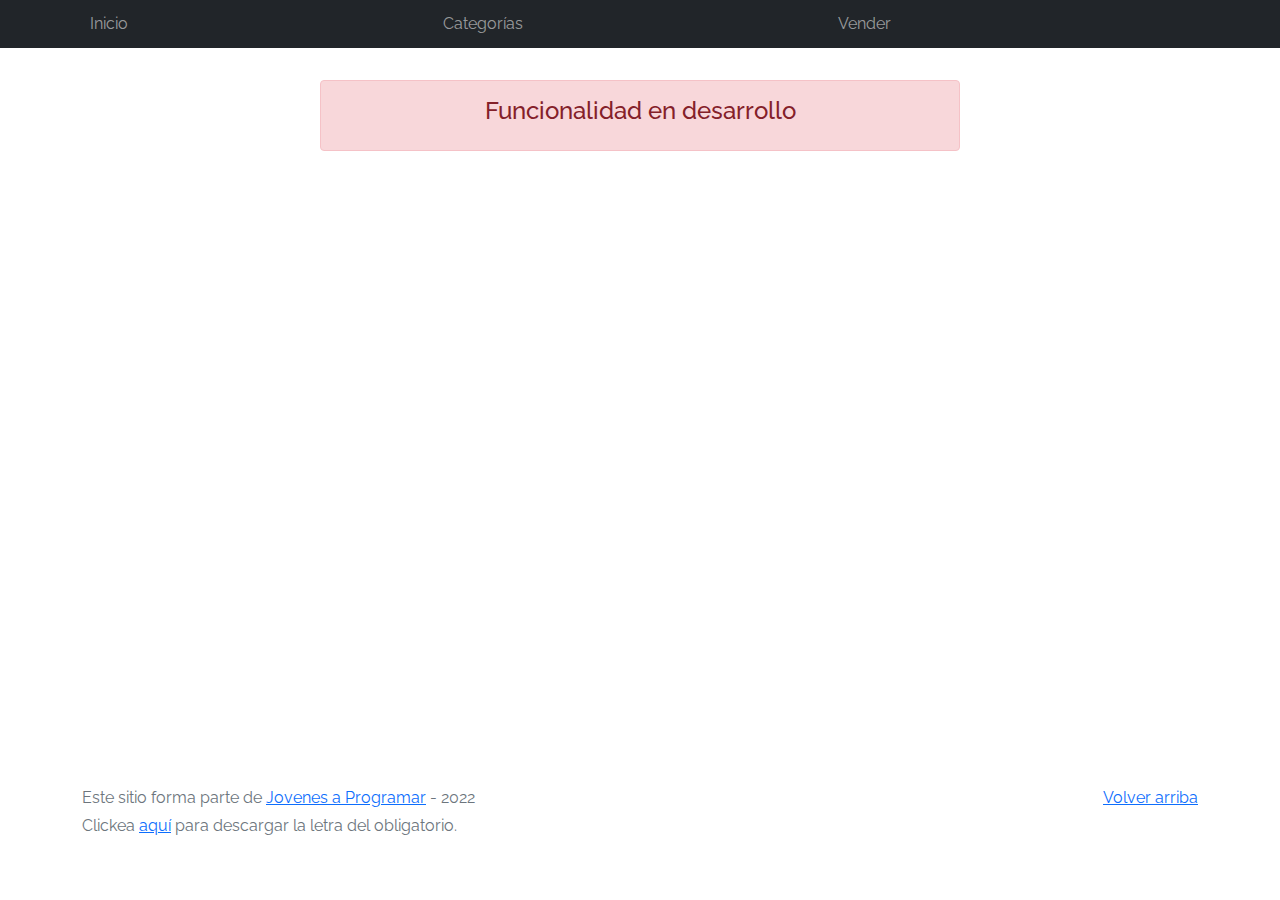
==== product-info.html @ e1554edc "Se agrega el proyecto" ====
<!DOCTYPE html>
<html lang="es">

<head>
  <meta http-equiv="Content-Type" content="text/html; charset=UTF-8">
  <meta name="viewport" content="width=device-width, initial-scale=1, shrink-to-fit=no">
  <title>eMercado - Todo lo que busques está aquí</title>

  <link href="https://fonts.googleapis.com/css?family=Raleway:300,300i,400,400i,700,700i,900,900i" rel="stylesheet">
  <link href="css/font-awesome.min.css" rel="stylesheet">
  <link href="css/bootstrap.min.css" rel="stylesheet">
  <link href="css/styles.css" rel="stylesheet">
</head>

<body>
  <nav class="navbar navbar-expand-lg navbar-dark bg-dark p-1">
    <div class="container">
      <button class="navbar-toggler" type="button" data-bs-toggle="collapse" data-bs-target="#navbarNav"
        aria-controls="navbarNav" aria-expanded="false" aria-label="Toggle navigation">
        <span class="navbar-toggler-icon"></span>
      </button>
      <div class="collapse navbar-collapse" id="navbarNav">
        <ul class="navbar-nav w-100 justify-content-between">
          <li class="nav-item">
            <a class="nav-link" href="index.html">Inicio</a>
          </li>
          <li class="nav-item">
            <a class="nav-link" href="categories.html">Categorías</a>
          </li>
          <li class="nav-item">
            <a class="nav-link" href="sell.html">Vender</a>
          </li>
          <li class="nav-item">
          </li>
        </ul>
      </div>
    </div>
  </nav>
  <main>
    <div class="container">
      <div class="alert alert-danger text-center" role="alert">
        <h4 class="alert-heading">Funcionalidad en desarrollo</h4>
      </div>
    </div>
  </main>
  <footer class="text-muted">
    <div class="container">
      <p class="float-end">
        <a href="#">Volver arriba</a>
      </p>
      <p>Este sitio forma parte de <a href="https://jovenesaprogramar.edu.uy/" target="_blank">Jovenes a Programar</a> -
        2022</p>
      <p>Clickea <a target="_blank" href="Letra.pdf">aquí</a> para descargar la letra del obligatorio.</p>
    </div>
  </footer>
  <div id="spinner-wrapper">
    <div class="lds-ring">
      <div></div>
      <div></div>
      <div></div>
      <div></div>
    </div>
  </div>
  <script src="js/bootstrap.bundle.min.js"></script>
  <script src="js/init.js"></script>
  <script src="js/product-info.js"></script>
</body>

</html>
---- css/styles.css ----
.jumbotron,
.card-body,
.container,
.site-header {
  font-family: 'Raleway', serif !important;
}

.jumbotron .display-4 {
  font-weight: bold;
}

nav a {
  text-decoration: none;
}

.bd-placeholder-img {
  font-size: 1.125rem;
  text-anchor: middle;
  -webkit-user-select: none;
  -moz-user-select: none;
  -ms-user-select: none;
  user-select: none;
}

@media (min-width: 768px) {
  .bd-placeholder-img-lg {
    font-size: 3.5rem;
  }
}

.jumbotron {
  height: 50vh;
  padding: 5em inherit;
  margin-bottom: 0;
  background-color: #53C0FB;
  background: url('../img/cover_back.png');
  background-size: cover;
  background-position: center;
  background-repeat: no-repeat;
  color: black;
  font-weight: bold;
}

@media (min-width: 768px) {
  .jumbotron {
    padding-top: 6rem;
    padding-bottom: 6rem;
  }
}

.jumbotron p:last-child {
  margin-bottom: 0;
}

.jumbotron-heading {
  font-weight: 300;
}

.jumbotron .container {
  max-width: 40rem;
  background-color: rgba(255, 255, 255, 0.5);
  border-radius: 10px;
  text-shadow: 1px 1px 2px grey;
}

.jumbotron .lead {
  font-size: 38px;
}

footer {
  padding-top: 3rem;
  padding-bottom: 3rem;
}

footer p {
  margin-bottom: .25rem;
}

.site-header a {
  color: white;
  transition: ease-in-out color .15s;
}

.site-header .dropdown-menu a {
  color: black;
}

.dropzone {
  border: 2px dashed #0087F7;
  border-radius: 5px;
  background: white;
}

.img-fit {
  max-height: 100%;
}

.alert {
  position: fixed;
  top: 80px;
  width: 50%;
  left: 50%;
  transform: translate(-50%, 0);
}

.lds-ring {
  display: inline-block;
  position: relative;
  width: 64px;
  height: 64px;
  top: 50%;
  left: 50%;
}

.cursor-active {
  cursor: pointer;
}

.left {
  float: left;
  padding: 4px;
  background-color: rgba(255, 255, 255, 0.5);
}

.lds-ring div {
  box-sizing: border-box;
  display: block;
  position: absolute;
  width: 51px;
  height: 51px;
  margin: 6px;
  border: 6px solid #fff;
  border-radius: 50%;
  animation: lds-ring 1.2s cubic-bezier(0.5, 0, 0.5, 1) infinite;
  border-color: #fff transparent transparent transparent;
}

.lds-ring div:nth-child(1) {
  animation-delay: -0.45s;
}

.lds-ring div:nth-child(2) {
  animation-delay: -0.3s;
}

.lds-ring div:nth-child(3) {
  animation-delay: -0.15s;
}

@keyframes lds-ring {
  0% {
    transform: rotate(0deg);
  }

  100% {
    transform: rotate(360deg);
  }
}

.signin {
  width: 100%;
  max-width: 330px;
  padding: 15px;
  margin: auto;
}

#spinner-wrapper {
  position: fixed;
  background-color: rgba(0, 0, 0, 0.5);
  width: 100%;
  height: 100%;
  top: 0;
  left: 0;
  z-index: 1021;
  display: none;
}

main {
  min-height: calc(100vh - 210px);
}

a.custom-card,
a.custom-card:hover {
  color: inherit;
  text-decoration: inherit;
}

.checked {
  color: orange;
}
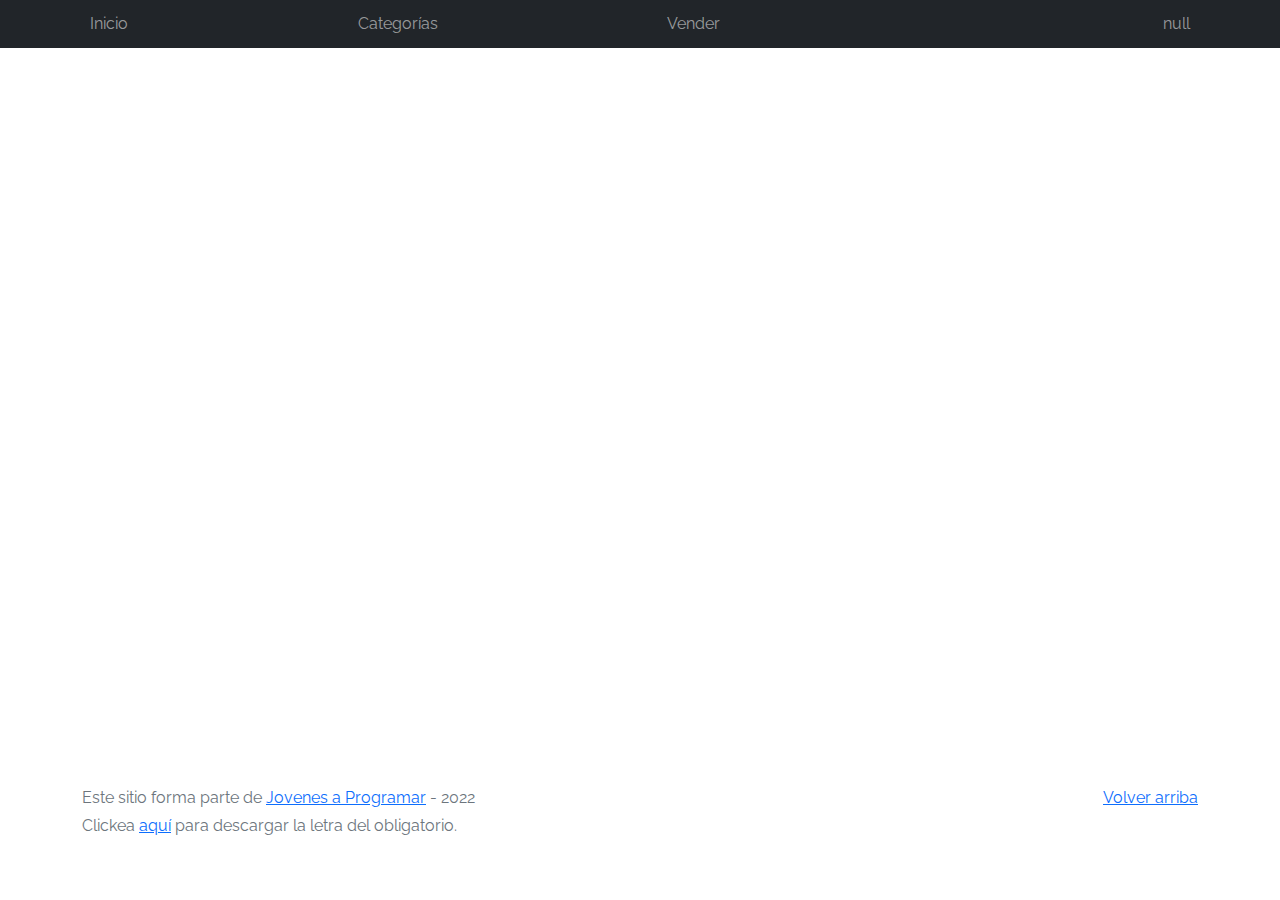
==== commit efa3c777: "entrega 3" ====
--- a/product-info.html
+++ b/product-info.html
@@ -36,8 +36,9 @@
       </div>
     </div>
   </nav>
-  <main>
+  <main class="pb-5 container">
     <div class="container">
+      <div class="cat-list-container"></div>
       <div class="alert alert-danger text-center" role="alert">
         <h4 class="alert-heading">Funcionalidad en desarrollo</h4>
       </div>
